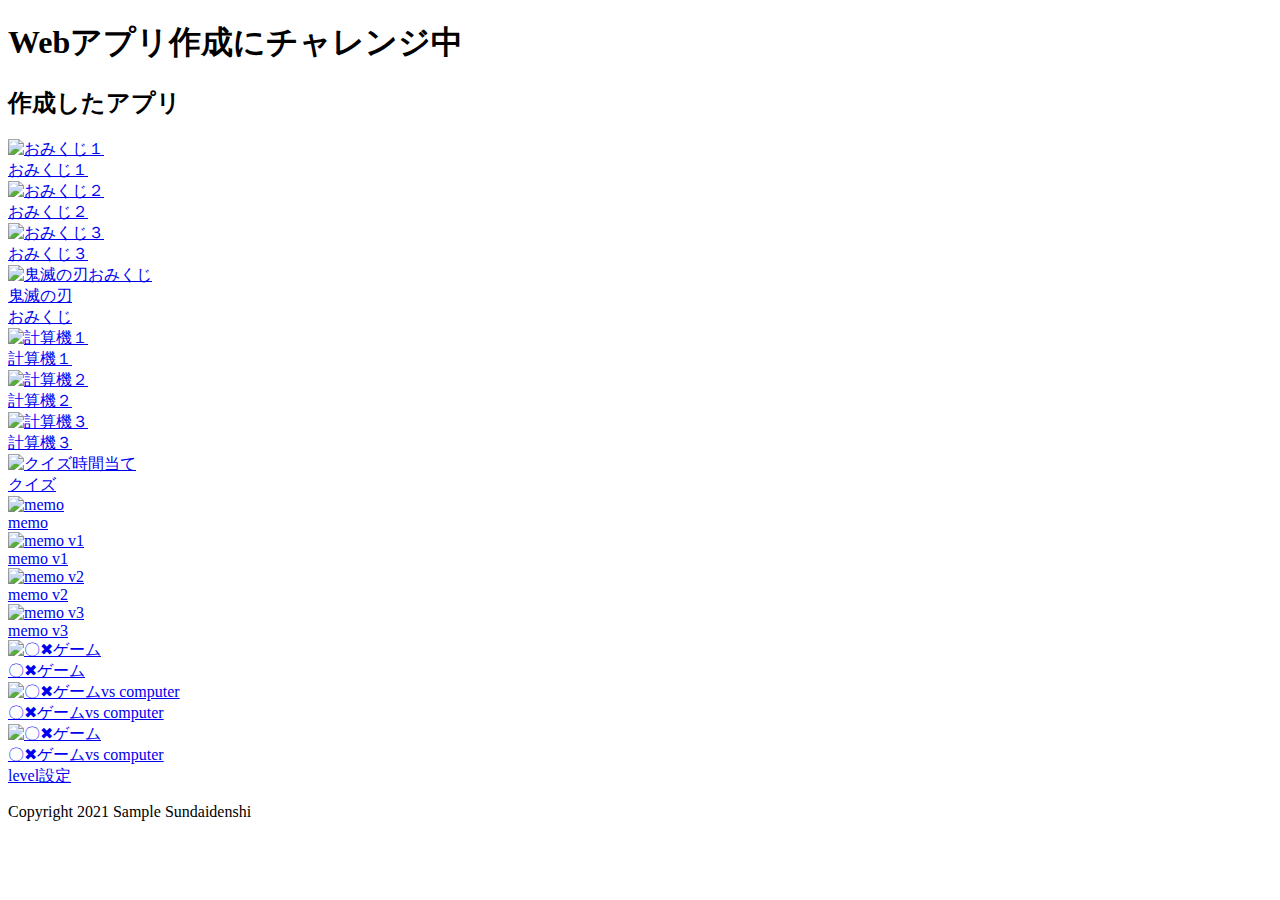
==== index.html @ 62866063 "Add files via upload" ====
<!DOCTYPE html>
<html lang="ja">
  <head>
    <meta charset="UTF-8">
    <meta name="viewport" content="width=device-width, initial-scale=1.0">
    <title>先生のサンプルです</title>
    <meta name="description" content="先生のサンプル（ゲーム）">

    <link rel="icon" href="favicon.ico">
    <link rel="stylesheet" href="css/index.css">
  </head>

  <body>
    <!-- 見出し（みだし） -->
    <header class = "header">
      <h1>Webアプリ作成にチャレンジ中</h1>
    </header>
    
    <!-- 作成したアプリ -->
    <section class="container01">
      <h2>作成したアプリ</h2>
      <div class = "game">

        <div class="container01-01">
          <div class="item01">
            <a href="01_omikuji/omikuji.html" title="今日の運勢を占うゲームです。"><img src="img/sakura.jpg" alt="おみくじ１"><br>おみくじ１</a>
          </div>
          <div class="item01">
            <a href="01_omikuji2/omikuji2.html" title="音付きです。"><img src="img/omikuji2.png" alt="おみくじ２" class="img_omikuji2"><br>おみくじ２</a>
          </div>
          <div class="item01">
            <a href="01_omikuji3/omikuji3.html" title="テキストも画像です。"><img src="img/omikuji3.png" alt="おみくじ３"><br>おみくじ３</a>
          </div>
          <div class="item01">
            <a href="01_omikuji_kimetsu/omikuji_kimetsu.html" title="鬼滅の刃"><img src="img/zenitsu.png" alt="鬼滅の刃おみくじ"><br>鬼滅の刃<br>おみくじ</a>
          </div>
        </div>
        
        <div class="container01-02">
          <div class="item01">
            <a href="02_calculator_v1/calculator.html" title="かんたんな計算機です。"><img src="img/calc1.jpg" alt="計算機１"><br>計算機１</a>
          </div>
          
          <div class="item01">
            <a href="02_calculator_v2/calculator.html" title="=ボタンをつけた計算機です。"><img src="img/calc2.jpg" alt="計算機２"><br>計算機２</a>
          </div>
          
          <div class="item01">
            <a href="02_calculator_v3/calculator2.html" title="=全部ボタンの計算機です。"><img src="img/calc3.jpg" alt="計算機３"><br>計算機３</a>
          </div>
                    
          <div class="item01">
            <a href="98_Time guessing quiz/timeguess.html" title="=時間当てクイズです"><img src="img/clock.png" alt="クイズ">時間当て<br>クイズ</a>
          </div>
        </div>
        
        <div class="container01-03">
          <div class="item01">
            <a href="04_memo/memo.html" title="メモアプリです。"><img src="img/memo.png" alt="memo"><br>memo</a>
          </div>
          
          <div class="item01">
            <a href="04_memo_app_v1/memo.html" title="メモアプリv1です。"><img src="img/memo1.jpg" alt="memo v1"><br>memo v1</a>
          </div>
          
          <div class="item01">
            <a href="04_memo_app_v2/memo.html" title="メモアプリv2です。"><img src="img/memo2.jpg" alt="memo v2"><br>memo v2</a>
          </div>
          
          <div class="item01">
            <a href="04_memo_app_v3/memo.html" title="メモアプリv3です。"><img src="img/memo3.jpg" alt="memo v3"><br>memo v3</a>
          </div>
        </div>
        
        <div class="container01-04">
          <div class="item02">
            <a href="05_tic tac toe_06_sound/tic_tac_toe_fix.html" title="2人でやるゲームです。"><img src="img/azarashi.png" alt="〇✖ゲーム"><br>〇✖ゲーム</a>
          </div>
          
          <div class="item02">
            <a href="06_tic tac toe vs computer/tic_tac_toe_vs computer.html" title="vs computerです。"><img src="img/penguin.png" alt="〇✖ゲームvs computer"><br>〇✖ゲームvs computer</a>
          </div>
          
          <div class="item02">
            <a href="07_tic tac toe vs computer level/tic_tac_toe_vs computer.html" title="vs computer level付き。"><img src="img/bear.png" alt="〇✖ゲーム"><br>〇✖ゲームvs computer<br>level設定</a>
          </div>

        </div>

      </div>
      <div class="filler01"></div>
    </section>
    
    <!-- フッター -->
    <footer>
      <p>Copyright 2021 Sample Sundaidenshi</p>
    </footer>

  </body>
</html>
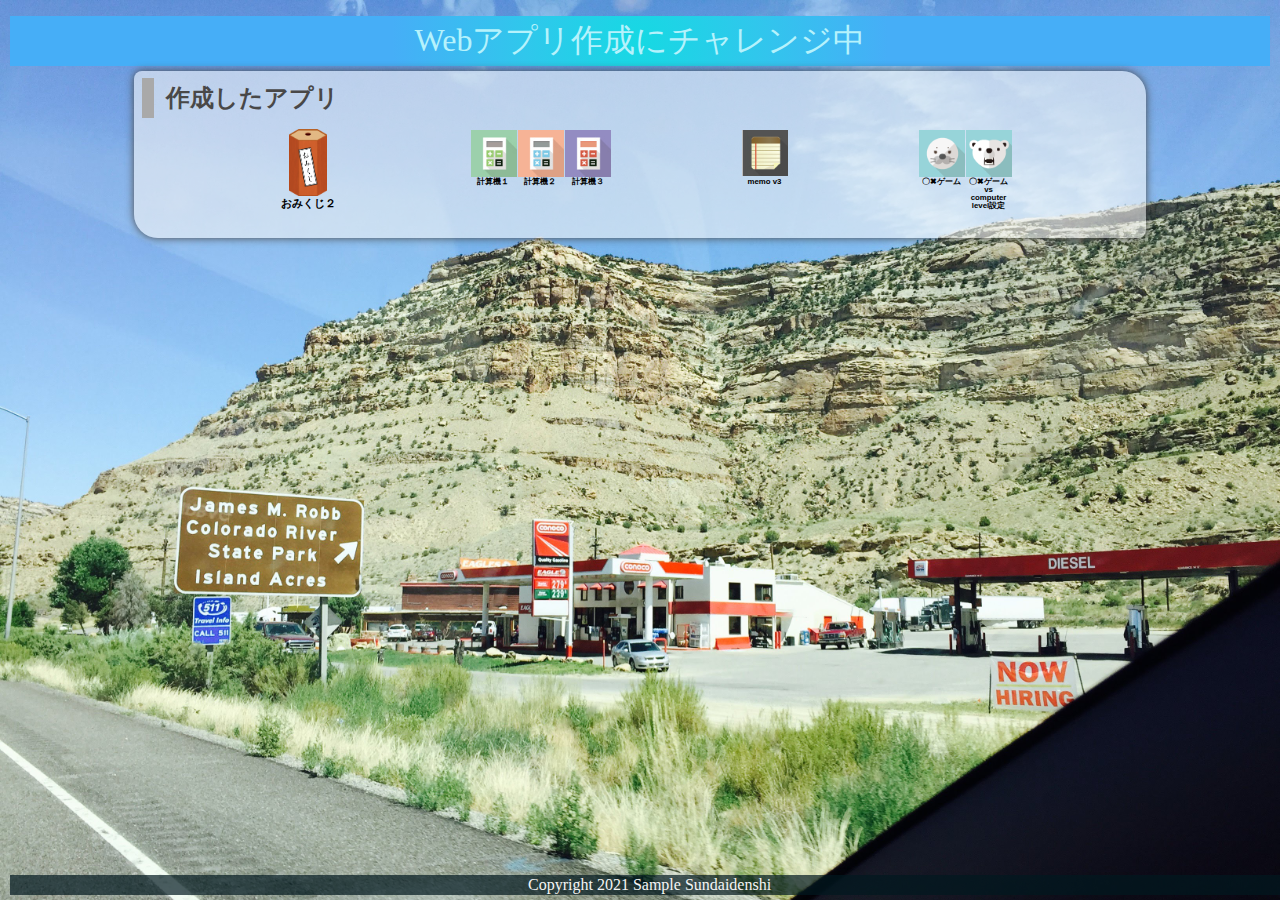
==== commit 5892c8cb: "Update index.html" ====
--- a/index.html
+++ b/index.html
@@ -23,16 +23,11 @@
 
         <div class="container01-01">
           <div class="item01">
-            <a href="01_omikuji/omikuji.html" title="今日の運勢を占うゲームです。"><img src="img/sakura.jpg" alt="おみくじ１"><br>おみくじ１</a>
+          <div class="item01">
+            <a href="01_omikuji2_fix/omikuji.html" title="音付きです。"><img src="img/omikuji2.png" alt="おみくじ２" class="img_omikuji2"><br>おみくじ２</a>
           </div>
           <div class="item01">
-            <a href="01_omikuji2/omikuji2.html" title="音付きです。"><img src="img/omikuji2.png" alt="おみくじ２" class="img_omikuji2"><br>おみくじ２</a>
-          </div>
-          <div class="item01">
-            <a href="01_omikuji3/omikuji3.html" title="テキストも画像です。"><img src="img/omikuji3.png" alt="おみくじ３"><br>おみくじ３</a>
-          </div>
-          <div class="item01">
-            <a href="01_omikuji_kimetsu/omikuji_kimetsu.html" title="鬼滅の刃"><img src="img/zenitsu.png" alt="鬼滅の刃おみくじ"><br>鬼滅の刃<br>おみくじ</a>
+            <a href="01_omikuji3_fix/omikuji.html" title="テキストも画像です。"><img src="img/omikuji3.png" alt="おみくじ３"><br>おみくじ３</a>
           </div>
         </div>
         
@@ -49,40 +44,23 @@
             <a href="02_calculator_v3/calculator2.html" title="=全部ボタンの計算機です。"><img src="img/calc3.jpg" alt="計算機３"><br>計算機３</a>
           </div>
                     
-          <div class="item01">
+<!--           <div class="item01">
             <a href="98_Time guessing quiz/timeguess.html" title="=時間当てクイズです"><img src="img/clock.png" alt="クイズ">時間当て<br>クイズ</a>
-          </div>
+          </div> -->
         </div>
         
-        <div class="container01-03">
+        <div class="container01-03">        
           <div class="item01">
-            <a href="04_memo/memo.html" title="メモアプリです。"><img src="img/memo.png" alt="memo"><br>memo</a>
-          </div>
-          
-          <div class="item01">
-            <a href="04_memo_app_v1/memo.html" title="メモアプリv1です。"><img src="img/memo1.jpg" alt="memo v1"><br>memo v1</a>
-          </div>
-          
-          <div class="item01">
-            <a href="04_memo_app_v2/memo.html" title="メモアプリv2です。"><img src="img/memo2.jpg" alt="memo v2"><br>memo v2</a>
-          </div>
-          
-          <div class="item01">
-            <a href="04_memo_app_v3/memo.html" title="メモアプリv3です。"><img src="img/memo3.jpg" alt="memo v3"><br>memo v3</a>
+            <a href="04_memo_fix/memo.html" title="メモアプリv3です。"><img src="img/memo3.jpg" alt="memo v3"><br>memo v3</a>
           </div>
         </div>
         
         <div class="container01-04">
           <div class="item02">
-            <a href="05_tic tac toe_06_sound/tic_tac_toe_fix.html" title="2人でやるゲームです。"><img src="img/azarashi.png" alt="〇✖ゲーム"><br>〇✖ゲーム</a>
+            <a href="tic tac toe/tic_tac_toe_.html" title="2人でやるゲームです。"><img src="img/azarashi.png" alt="〇✖ゲーム"><br>〇✖ゲーム</a>
           </div>
-          
           <div class="item02">
-            <a href="06_tic tac toe vs computer/tic_tac_toe_vs computer.html" title="vs computerです。"><img src="img/penguin.png" alt="〇✖ゲームvs computer"><br>〇✖ゲームvs computer</a>
-          </div>
-          
-          <div class="item02">
-            <a href="07_tic tac toe vs computer level/tic_tac_toe_vs computer.html" title="vs computer level付き。"><img src="img/bear.png" alt="〇✖ゲーム"><br>〇✖ゲームvs computer<br>level設定</a>
+            <a href="tic tac toe with computer/tic_tac_toe_.html" title="vs computer level付き。"><img src="img/bear.png" alt="〇✖ゲーム"><br>〇✖ゲームvs computer<br>level設定</a>
           </div>
 
         </div>
@@ -97,4 +75,4 @@
     </footer>
 
   </body>
-</html>+</html>
--- a/css/index.css
+++ b/css/index.css
@@ -0,0 +1,176 @@
+@charset "utf-8";
+
+html {
+    /* ブラウザのデフォルトが16px                        */
+    /* デフォルトの16pxの代わりに1emが10pxになるように調整 */
+    font-size: 62.5%;
+}
+
+/* 「*」はユニバーサルセレクタ（すべての要素を対象にするセレクタ）でbox-sizing: border-box;を指定 */
+/* この指定（してい）はborderとpaddingをボックスサイズ（widthとheight）の中に含めて算出するので、スタイリングがしやすい*/
+*, *::before, *::after {
+    box-sizing: border-box;
+}
+
+body{
+    line-height: 1.5;
+        /* https://developer.mozilla.org/ja/docs/Web/CSS/line-height */
+    color: rgb(73, 72, 72);
+    font-size: 1.6rem; /* 16px */
+    font-family: "Helvetica Neue",
+    Arial,
+    "Hiragino Kaku Gothic ProN",
+    "Hiragino Sans",
+    Meiryo,
+    sans-serif;
+    text-align: center;
+        /* https://developer.mozilla.org/ja/docs/Web/CSS/text-align */
+    /* 背景（はいけい）をうすくしたいとき */
+    /* background-color:rgba(255, 255, 255, 0.6); */
+        /* https://developer.mozilla.org/ja/docs/Web/CSS/background-color */
+
+    /* background-blend-mode: soft-light; */
+        /* https://developer.mozilla.org/ja/docs/Web/CSS/background-blend-mode */
+
+    background-image: url(../img/topimg2.JPG);
+        /* https://developer.mozilla.org/ja/docs/Web/CSS/background-image */
+    background-size: cover;
+        /* https://developer.mozilla.org/ja/docs/Web/CSS/background-size */
+        /* https://developer.mozilla.org/ja/docs/Web/CSS/background */
+    overflow: hidden;
+}
+
+header, footer, h1, h2, h3, p, div, .container01, .filler01 {
+    margin: 0.2em 0em 0em 0em;
+        /* https://developer.mozilla.org/ja/docs/Web/CSS/margin */
+    padding: 0.1em;
+        /* https://developer.mozilla.org/ja/docs/Web/CSS/padding */
+}
+
+/*****************************/
+/* 見出し（みだし）           */
+/*****************************/
+h1 {
+    font: 2em Rajdhani, "Noto Sans JP";
+    color: rgb(181, 242, 252);
+    background-image: radial-gradient(circle 248px at center, #16d9e3 0%, #30c7ec 47%, #46aef7 100%);
+}
+
+h2{
+    padding-left: 0.5em;
+    border-left: solid 0.5em darkgray;
+    text-align: left;
+}
+
+/*****************************/
+/* ページ                    */
+/*****************************/
+.wrapper {
+    position: relative;/*相対位置*/
+    max-width: 100vw;  /*すべての要素をbox-sizing:border-boxとしているので全て含めてmin-width:100vwに*/
+    min-height: 100vh; /*すべての要素をbox-sizing:border-boxとしているので全て含めてmin-height:100vhに*/
+    margin: 0;
+    padding: 0;
+    padding-bottom: 23px;/*footer+paddingの高さ*/
+    text-align: center;
+}
+/*****************************/
+/* セクション(section)        */
+/*****************************/
+.container01 {
+    margin-right: auto;
+    margin-left: auto;
+    padding-left: 0.5em;
+    width: 80%;
+    border-radius: 0.5em 1.5em;
+        /* https://developer.mozilla.org/ja/docs/Web/CSS/border-radius */
+    background-color:rgba(245, 245, 245, 0.6);
+    box-shadow:0 0 0.5em rgb(73, 72, 72);
+        /* https://developer.mozilla.org/ja/docs/Web/CSS/box-shadow */
+}
+main > p {
+    font: 1.2em bold;
+}
+
+/*****************************/
+/* アンカー(anchor)           */
+/*****************************/
+a {
+    color: black;
+    font-weight: 900;
+    text-decoration: none;
+        /* https://developer.mozilla.org/ja/docs/Web/CSS/text-decoration */
+}
+
+/* mouseoverでグレースケール */
+a:hover{
+    opacity: 0.5;
+    filter: grayscale(100%);
+}
+
+/*****************************/
+/* container  item           */
+/*****************************/
+.container01-01 , .container01-02, .container01-03 , .container01-04 {
+    display: flex;
+        /*https://developer.mozilla.org/ja/docs/Web/CSS/CSS_Flexible_Box_Layout*/
+    flex-wrap:wrap;
+        /*https://developer.mozilla.org/ja/docs/Web/CSS/flex-wrap*/
+    justify-content: space-evenly;
+        /*https://developer.mozilla.org/ja/docs/Web/CSS/justify-content*/
+    font-size: 0.7em;
+}
+
+.item01{
+    position: relative;
+    width: 6em;
+    height: 9em;
+    margin: 0;
+    line-height: 1em;
+    overflow: hidden;
+}
+
+.item02{
+    position: relative;
+    width: 6em;
+    height: 12em;
+    margin: 0;
+    line-height: 1em;
+    overflow: hidden;
+}
+
+.item01 img, .item02 img{
+    width: 6em;
+    height: auto;
+}
+
+.item01 .img_omikuji2{
+    width: auto;
+    height: 6em;
+    overflow: hidden;
+}
+
+/*****************************/
+/* フッター                   */
+/*****************************/
+footer> p {
+    position: absolute;/*←絶対位置*/
+    bottom: 5px; /*下に固定*/
+    width: 100%;
+    margin: 0px;
+    padding: 1px;
+    color: whitesmoke;
+    font: 1em Rajdhani;
+    text-align: center;
+    background: rgba(1, 24, 31, 0.7);
+}
+/*******************************************************/
+/* レスポンシブ対応　メディアクエリを使ってCSSを切り替える */
+/* https://www.design-memo.com/coding/css-media-queries */
+/* mobileのときのスタイル */
+/*******************************************************/
+@media screen and (max-width: 480px) {
+    body{
+        background-size: auto 812px;
+    }
+}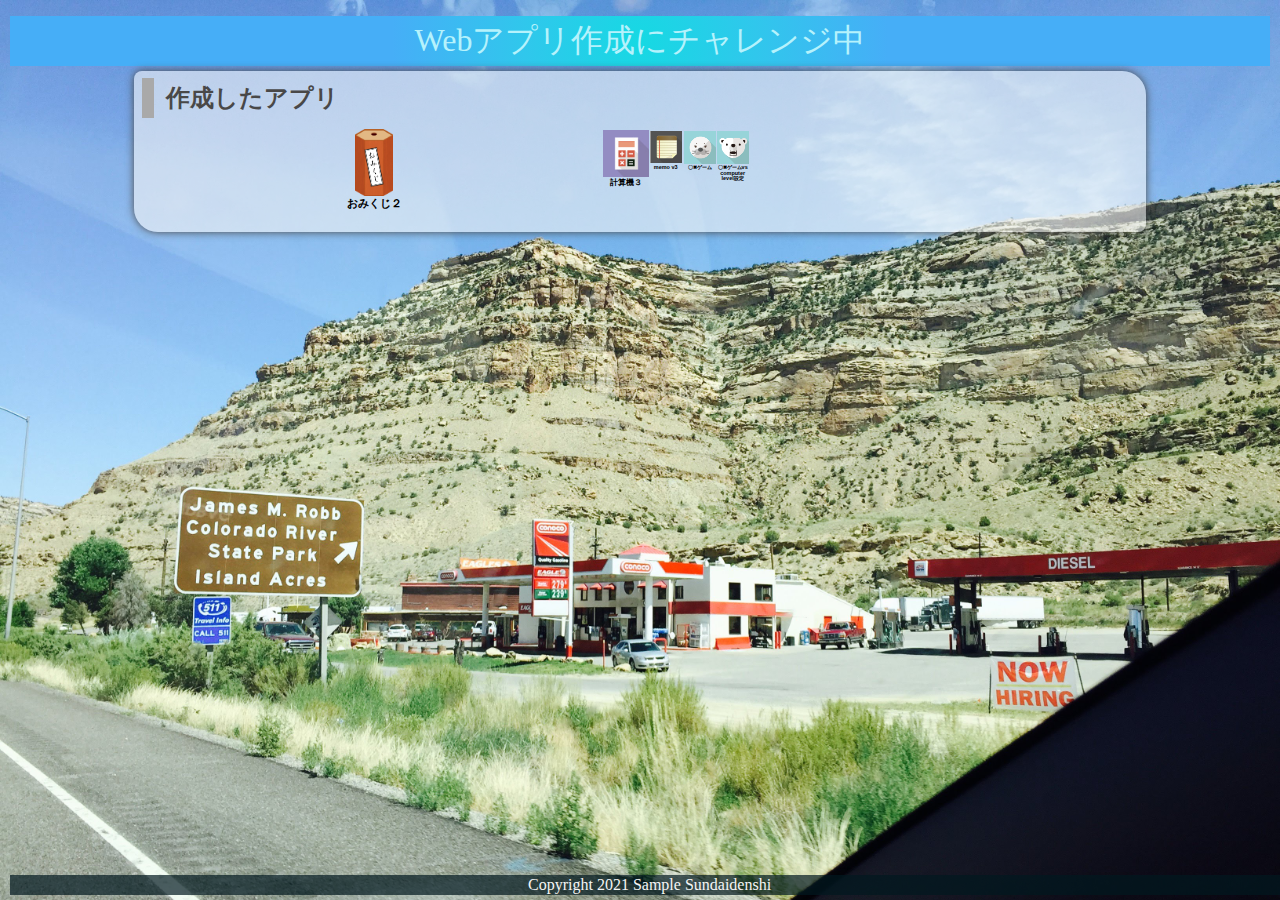
==== commit 7a2dfc16: "Update index.html" ====
--- a/index.html
+++ b/index.html
@@ -32,16 +32,9 @@
         </div>
         
         <div class="container01-02">
+          <div class="item01">   
           <div class="item01">
-            <a href="02_calculator_v1/calculator.html" title="かんたんな計算機です。"><img src="img/calc1.jpg" alt="計算機１"><br>計算機１</a>
-          </div>
-          
-          <div class="item01">
-            <a href="02_calculator_v2/calculator.html" title="=ボタンをつけた計算機です。"><img src="img/calc2.jpg" alt="計算機２"><br>計算機２</a>
-          </div>
-          
-          <div class="item01">
-            <a href="02_calculator_v3/calculator2.html" title="=全部ボタンの計算機です。"><img src="img/calc3.jpg" alt="計算機３"><br>計算機３</a>
+            <a href="03_calculator/calculator.html" title="=全部ボタンの計算機です。"><img src="img/calc3.jpg" alt="計算機３"><br>計算機３</a>
           </div>
                     
 <!--           <div class="item01">
